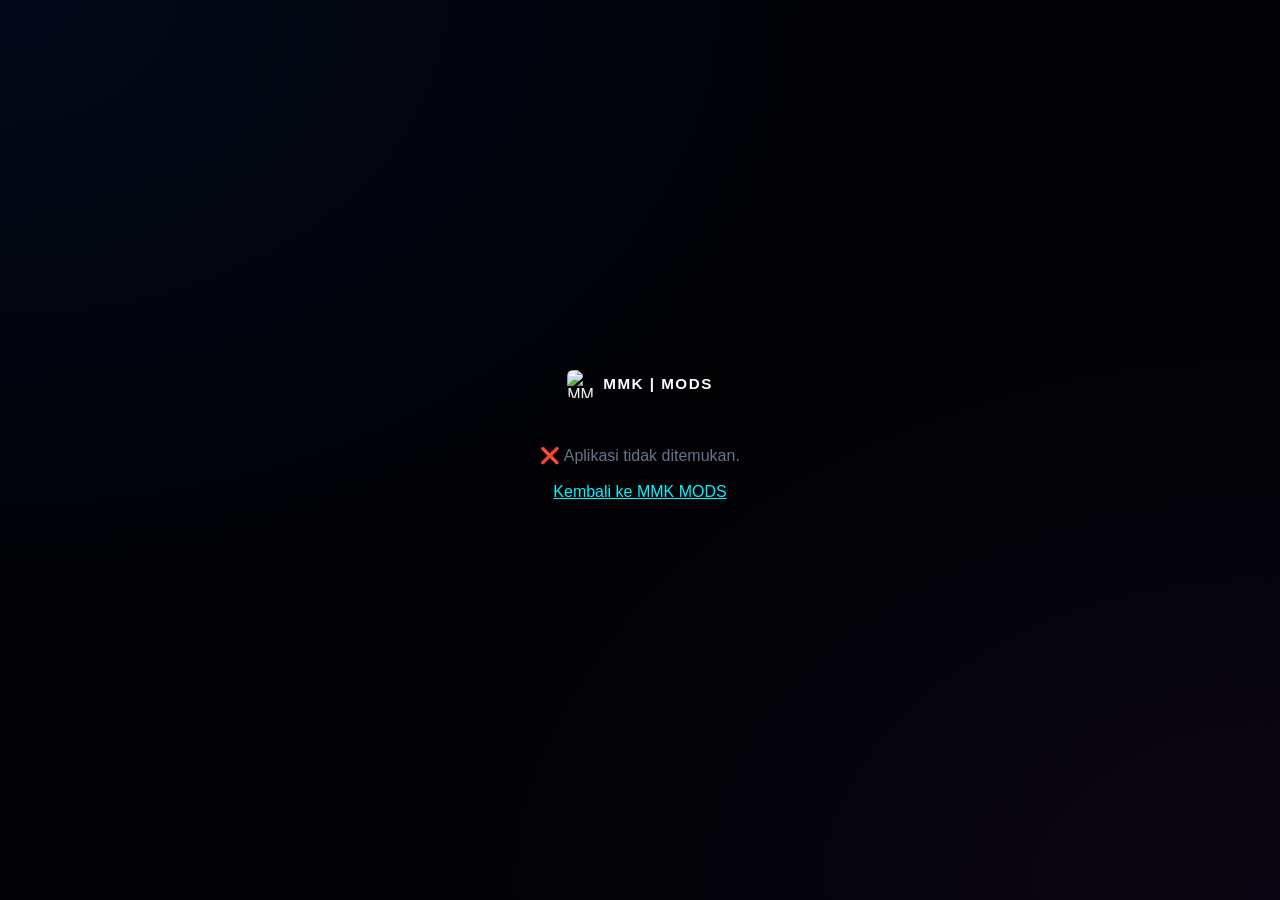
==== sharing.html @ 40b4ba51 "Create sharing.html" ====
<!DOCTYPE html>
<html lang="id">
<head>
<meta charset="UTF-8">
<meta name="viewport" content="width=device-width, initial-scale=1.0">
<title id="pageTitle">MMK | MODS</title>
<meta id="metaDesc" name="description" content="Ekosistem & Database Aplikasi Android Modded Premium dari MMK Team.">

<meta id="ogType" property="og:type" content="website">
<meta id="ogUrl" property="og:url" content="">
<meta id="ogTitle" property="og:title" content="MMK | MODS">
<meta id="ogDesc" property="og:description" content="Ekosistem & Database Aplikasi Android Modded Premium dari MMK Team.">
<meta id="ogImage" property="og:image" content="https://diverse-aqua-iq7wghij.edgeone.app/M.png">

<meta name="twitter:card" content="summary_large_image">
<meta id="twTitle" name="twitter:title" content="MMK | MODS">
<meta id="twDesc" name="twitter:description" content="Ekosistem & Database Aplikasi Android Modded Premium dari MMK Team.">
<meta id="twImage" name="twitter:image" content="https://diverse-aqua-iq7wghij.edgeone.app/M.png">

<link rel="stylesheet" href="style.css">
<style>
  body { padding-top: 0; display: flex; align-items: center; justify-content: center; min-height: 100vh; padding: 20px; }
  .share-page-card { max-width: 420px; width: 100%; }
  .share-brand-row { display: flex; align-items: center; justify-content: center; gap: 8px; margin-bottom: 18px; }
  .share-brand-row img { width: 28px; height: 28px; border-radius: 6px; }
  .share-brand-row span { font-weight: 900; letter-spacing: 1.5px; color: #fff; font-size: 0.95rem; }
  .apk-icon-frame { width: 84px; height: 84px; font-size: 2.2rem; }
  .apk-title { white-space: normal !important; font-size: 1.3rem; }
  .share-back-link { display: block; text-align: center; margin-top: 14px; color: var(--accent); font-size: 0.82rem; text-decoration: none; }
  .share-back-link:hover { text-decoration: underline; }
  .share-status { text-align: center; color: var(--text-muted); padding: 30px 10px; }
</style>
</head>
<body>
<div class="share-page-card">
  <div class="share-brand-row">
    <img src="https://diverse-aqua-iq7wghij.edgeone.app/M.png" alt="MMK MODS">
    <span>MMK | MODS</span>
  </div>
  <div id="shareContent" class="share-status">Memuat data aplikasi…</div>
</div>

<script src="apks.js"></script>
<script>
(function () {
    function esc(str) {
        return (str || '').toString()
            .replace(/&/g, '&amp;').replace(/"/g, '&quot;')
            .replace(/</g, '&lt;').replace(/>/g, '&gt;');
    }
    function slugify(name) {
        return (name || '').toString().toLowerCase().trim()
            .replace(/[^a-z0-9]+/g, '-').replace(/(^-+|-+$)/g, '');
    }

    const params = new URLSearchParams(window.location.search);
    const target = params.get('app') || '';
    const container = document.getElementById('shareContent');

    // Prioritaskan data lokal (kalau admin sedang edit di browser ini), fallback ke apks.js bawaan repo
    let list = (typeof apks !== 'undefined') ? apks : [];
    try {
        const localData = localStorage.getItem('mmk_local_apks');
        if (localData) list = JSON.parse(localData);
    } catch (e) {}

    const item = list.find(a =>
        (a.name || '').toLowerCase() === target.toLowerCase() ||
        slugify(a.name) === slugify(target)
    );

    if (!item) {
        container.innerHTML = '❌ Aplikasi tidak ditemukan.<br><br><a href="index.html" style="color:var(--accent);">Kembali ke MMK MODS</a>';
        return;
    }

    const title = esc(item.name || 'MMK MODS');
    const version = esc(item.version || '1.0');
    const desc = esc(item.description || 'Ekosistem & Database Aplikasi Android Modded Premium dari MMK Team.');
    const image = esc(item.imageUrl || 'https://diverse-aqua-iq7wghij.edgeone.app/M.png');
    const size = esc(item.size || '0 MB');
    const android = esc(item.android || '5.0+');
    const category = esc(item.category || 'General');
    const downloadUrl = esc(item.downloadUrl || '#');

    // Update tab title & meta tag (hanya berlaku setelah halaman dibuka/dijalankan JS-nya)
    document.title = title + ' | MMK MODS';
    document.getElementById('metaDesc').setAttribute('content', desc);
    document.getElementById('ogUrl').setAttribute('content', window.location.href);
    document.getElementById('ogTitle').setAttribute('content', title);
    document.getElementById('ogDesc').setAttribute('content', desc);
    document.getElementById('ogImage').setAttribute('content', image);
    document.getElementById('twTitle').setAttribute('content', title);
    document.getElementById('twDesc').setAttribute('content', desc);
    document.getElementById('twImage').setAttribute('content', image);

    container.className = '';
    container.innerHTML = `
        <div class="apk-card">
            <div class="apk-top-flex">
                <div class="apk-icon-frame">
                    <img src="${image}" alt="${title}" onerror="this.style.display='none'; this.parentElement.textContent='📱';">
                </div>
                <div class="apk-main-info">
                    <span class="apk-title">${title}</span>
                    <span class="apk-version">Versi ${version}</span>
                    <div class="apk-badge-row">
                        <span class="apk-badge">💾 ${size}</span>
                        <span class="apk-badge">🤖 ${android}</span>
                        <span class="apk-badge">📁 ${category}</span>
                    </div>
                </div>
            </div>
            <div class="apk-desc-area">${desc}</div>
            <a href="${downloadUrl}" target="_blank" class="download-action-btn">⬇️ DOWNLOAD</a>
        </div>
        <a href="index.html?share=${encodeURIComponent(item.name)}" class="share-back-link">🔎 Lihat Aplikasi Lain di MMK MODS</a>
    `;
})();
</script>
</body>
</html>
---- style.css ----
/* BASE DESIGN SYSTEM - CYBERPUNK MODZ */
:root {
    --bg-main: #020205; --bg-card: #060814; --bg-sidebar: #03040b;
    --primary: #0052ff; --primary-glow: rgba(0, 82, 255, 0.4);
    --accent: #00f3ff; --accent-glow: rgba(0, 243, 255, 0.3);
    --exec-color: #a855f7; --exec-glow: rgba(168, 85, 247, 0.4);
    --dev-color: #f43f5e; --dev-glow: rgba(244, 63, 94, 0.4);
    --text-main: #f1f5f9; --text-muted: #64748b;
    --border: rgba(0, 82, 255, 0.25);
}

* { margin: 0; padding: 0; box-sizing: border-box; font-family: 'Segoe UI', Roboto, Helvetica, Arial, sans-serif; }
body { background-color: var(--bg-main); background-image: radial-gradient(at 0% 0%, rgba(0, 82, 255, 0.08) 0px, transparent 50%), radial-gradient(at 100% 100%, rgba(168, 85, 247, 0.05) 0px, transparent 50%); background-attachment: fixed; min-height: 100vh; color: var(--text-main); padding-top: 85px; overflow-x: hidden; }
::-webkit-scrollbar { width: 6px; height: 6px; } ::-webkit-scrollbar-track { background: var(--bg-main); } ::-webkit-scrollbar-thumb { background: var(--primary); border-radius: 10px; } ::-webkit-scrollbar-thumb:hover { background: var(--accent); }
.navbar { position: fixed; top: 0; left: 0; right: 0; height: 70px; display: grid; grid-template-columns: 1fr auto 1fr; align-items: center; padding: 0 20px; background: rgba(3, 4, 11, 0.85); backdrop-filter: blur(20px); -webkit-backdrop-filter: blur(20px); border-bottom: 1px solid rgba(0, 243, 255, 0.2); z-index: 1000; box-shadow: 0 4px 30px rgba(0, 0, 0, 0.5), 0 1px 15px var(--primary-glow); }
.navbar-left { display: flex; align-items: center; justify-content: flex-start; } .navbar-right { display: flex; align-items: center; justify-content: flex-end; position: relative; }
.menu-toggle { background: rgba(0, 82, 255, 0.1); border: 1px solid var(--primary); color: var(--accent); width: 42px; height: 42px; font-size: 1.2rem; border-radius: 8px; cursor: pointer; display: flex; align-items: center; justify-content: center; transition: all 0.3s ease; box-shadow: 0 0 10px var(--primary-glow); } .menu-toggle:hover { background: var(--primary); color: #fff; box-shadow: 0 0 15px var(--accent); transform: scale(1.05); }
.logo-box { grid-column: 2; display: flex; align-items: center; gap: 10px; justify-content: center; } .logo { width: 36px; height: 36px; border-radius: 8px; border: 2px solid var(--accent); box-shadow: 0 0 10px var(--accent-glow); object-fit: cover; }
.main-title { font-size: 1.35rem; font-weight: 900; letter-spacing: 2px; color: #fff; text-transform: uppercase; background: linear-gradient(to right, #fff 20%, var(--accent) 50%, var(--primary) 80%); -webkit-background-clip: text; -webkit-text-fill-color: transparent; }
.search-trigger-btn { background: transparent; border: none; color: var(--accent); font-size: 1.3rem; cursor: pointer; transition: transform 0.2s; } .search-trigger-btn:hover { transform: scale(1.1); text-shadow: 0 0 10px var(--accent); }
.search-popover { display: none; position: absolute; top: 55px; right: 0; background: var(--bg-card); border: 1px solid var(--accent); border-radius: 12px; padding: 10px; box-shadow: 0 10px 30px rgba(0,0,0,0.8); z-index: 1010; } .search-popover.active { display: flex; } .search-popover input { background: #020205; border: 1px solid var(--border); border-radius: 8px; padding: 8px 16px; color: #fff; outline: none; width: 220px; font-size: 0.9rem; }
.sidebar { position: fixed; top: 0; left: -330px; width: 310px; height: 100%; background: var(--bg-sidebar); border-right: 1px solid rgba(0, 243, 255, 0.2); box-shadow: 10px 0 40px rgba(0,0,0,0.9); z-index: 2000; transition: all 0.4s cubic-bezier(0.16, 1, 0.3, 1); padding: 25px 20px; overflow-y: auto; } .sidebar.active { left: 0; } .sidebar-close { position: absolute; top: 20px; right: 20px; font-size: 1.5rem; color: var(--text-muted); cursor: pointer; } .sidebar-close:hover { color: #ff4444; }
.sidebar-brand-area { text-align: center; padding: 15px 0; background: linear-gradient(180deg, rgba(0, 82, 255, 0.1) 0%, transparent 100%); border-radius: 14px; border: 1px solid rgba(0, 82, 255, 0.15); margin-top: 20px; margin-bottom: 20px; display: flex; flex-direction: column; align-items: center; gap: 8px; } .sidebar-community-logo { width: 60px; height: 60px; border-radius: 50%; border: 2px solid var(--accent); box-shadow: 0 0 15px var(--accent-glow); object-fit: cover; } .sidebar-brand-title { font-size: 1.1rem; font-weight: 900; color: #fff; letter-spacing: 2px; text-transform: uppercase; }
.sidebar-sign-text { display: inline-block; font-size: 0.72rem; font-weight: 800; color: #cbd5e1; background: rgba(255, 255, 255, 0.05); border: 1px solid #64748b; padding: 4px 14px; border-radius: 20px; text-transform: uppercase; } .sidebar-sign-text.exec-badge { color: var(--exec-color); background: rgba(168, 85, 247, 0.08); border-color: var(--exec-color); box-shadow: 0 0 8px var(--exec-glow); } .sidebar-sign-text.dev-badge { color: var(--dev-color); background: rgba(244, 63, 94, 0.08); border-color: var(--dev-color); box-shadow: 0 0 8px var(--dev-glow); }
.cyber-auth-btn { width: 100%; padding: 12px 20px; background: #040817; color: var(--accent); border: 1px solid rgba(0, 243, 255, 0.4); border-radius: 10px; font-size: 0.82rem; font-weight: 800; text-transform: uppercase; letter-spacing: 1.5px; cursor: pointer; display: flex; align-items: center; justify-content: center; gap: 10px; transition: all 0.3s; } .cyber-auth-btn:hover { background: rgba(0, 243, 255, 0.15); color: #fff; border-color: #00f3ff; box-shadow: 0 0 20px rgba(0, 243, 255, 0.4); } .cyber-auth-btn.active-control { color: #fff; border-color: #ef4444; background: rgba(239, 68, 68, 0.1); } .cyber-auth-btn.active-control:hover { border-color: #f87171; background: rgba(239, 68, 68, 0.2); box-shadow: 0 0 20px rgba(239, 68, 68, 0.4); }
.sidebar-divider { height: 1px; background: linear-gradient(90deg, transparent, var(--border), transparent); margin: 18px 0; border: none; } .sidebar-label { font-size: 0.75rem; font-weight: 800; color: var(--text-muted); text-transform: uppercase; letter-spacing: 2px; margin-bottom: 12px; padding-left: 5px; } .sidebar-menu-list { list-style: none; display: flex; flex-direction: column; gap: 5px; }
.sidebar-item-btn { display: flex; align-items: center; justify-content: space-between; padding: 12px 15px; color: #cbd5e1; text-decoration: none; font-size: 0.88rem; font-weight: 600; border-radius: 8px; background: rgba(255, 255, 255, 0.02); border: 1px solid transparent; cursor: pointer; transition: all 0.25s ease; } .sidebar-item-btn:hover { background: rgba(0, 82, 255, 0.1); border-color: rgba(0, 82, 255, 0.3); color: #fff; transform: translateX(4px); }
.sub-menu-holder { list-style: none; max-height: 0; overflow: hidden; transition: max-height 0.4s ease; padding-left: 12px; display: flex; flex-direction: column; gap: 4px; } .sub-menu-holder li div { display: block; padding: 9px 15px; font-size: 0.84rem; color: #94a3b8; background: rgba(0,0,0,0.2); border-left: 2px solid var(--border); border-radius: 0 6px 6px 0; cursor: pointer; transition: 0.2s; } .sub-menu-holder li div:hover { color: #fff; background: rgba(0, 243, 255, 0.05); border-left-color: var(--accent); padding-left: 18px; } .dropdown-parent.open .sub-menu-holder { max-height: 500px; margin-top: 4px; margin-bottom: 6px; } .dropdown-parent .arrow-icon { font-size: 0.7rem; transition: transform 0.3s; color: var(--text-muted); } .dropdown-parent.open .arrow-icon { transform: rotate(180deg); color: var(--accent); }
.exec-theme-btn:hover { background: rgba(168, 85, 247, 0.1) !important; border-color: rgba(168, 85, 247, 0.4) !important; } .exec-sub-list li div { border-left-color: rgba(168, 85, 247, 0.3); } .exec-sub-list li div:hover { border-left-color: var(--exec-color); background: rgba(168, 85, 247, 0.05); }
.hidden-exec-item { display: none !important; } .dev-only-block { display: none !important; }
.container { max-width: 1300px; margin: 0 auto; padding: 0 20px; } .welcome-header { text-align: center; margin-bottom: 30px; display: flex; flex-direction: column; align-items: center; gap: 10px;} .welcome-header p { font-size: 0.95rem; color: var(--accent); text-transform: uppercase; letter-spacing: 2px; font-weight: 700; }
.apk-grid { display: grid; grid-template-columns: repeat(auto-fill, minmax(320px, 1fr)); gap: 20px; } .apk-card { background: var(--bg-card); border: 1px solid var(--border); border-radius: 16px; padding: 20px; position: relative; overflow: hidden; display: flex; flex-direction: column; justify-content: space-between; gap: 15px; box-shadow: 0 10px 35px rgba(0,0,0,0.6); transition: all 0.3s; } .apk-card.hidden { display: none !important; }
.card-control-box { position: absolute; top: 15px; right: 15px; display: none; gap: 6px; z-index: 10; } .dev-action-badge-btn { background: rgba(255, 255, 255, 0.05); border: 1px solid var(--border); color: #fff; width: 32px; height: 32px; border-radius: 8px; display: flex; align-items: center; justify-content: center; cursor: pointer; font-size: 0.85rem; transition: 0.2s; } .dev-action-badge-btn.edit-btn { background: rgba(14, 165, 233, 0.15); border-color: #0ea5e9; } .dev-action-badge-btn.edit-btn:hover { background: #0ea5e9; box-shadow: 0 0 10px #0ea5e9; transform: scale(1.05); } .dev-action-badge-btn.delete-btn { background: rgba(244, 63, 94, 0.15); border-color: var(--dev-color); } .dev-action-badge-btn.delete-btn:hover { background: var(--dev-color); box-shadow: 0 0 10px var(--dev-color); transform: scale(1.05); }
.apk-top-flex { display: flex; gap: 14px; align-items: center; } .apk-icon-frame { width: 70px; height: 70px; background: #020205; border: 2px solid var(--border); border-radius: 12px; display: flex; align-items: center; justify-content: center; overflow: hidden; flex-shrink: 0; } .apk-icon-frame img { width: 100%; height: 100%; object-fit: cover; }
.apk-main-info { display: flex; flex-direction: column; gap: 4px; flex-grow: 1; min-width: 0; } .apk-title { font-size: 1.15rem; font-weight: 800; color: #fff; white-space: nowrap; overflow: hidden; text-overflow: ellipsis; } .apk-version { font-size: 0.82rem; color: var(--accent); font-weight: 700; } .apk-badge-row { display: flex; flex-wrap: wrap; gap: 4px; } .apk-badge { font-size: 0.68rem; font-weight: 700; color: #94a3b8; padding: 2px 6px; background: rgba(0, 82, 255, 0.08); border: 1px solid rgba(0, 82, 255, 0.2); border-radius: 5px; }
.apk-desc-area { background: rgba(2, 2, 5, 0.5); border: 1px solid rgba(255,255,255,0.03); padding: 10px; border-radius: 10px; font-size: 0.84rem; color: #94a3b8; min-height: 60px; line-height: 1.4; }
.download-action-btn { display: block; width: 100%; padding: 12px; text-align: center; background: linear-gradient(135deg, var(--primary) 0%, #002ba1 100%); color: #fff; border: none; border-radius: 10px; font-size: 0.9rem; font-weight: 700; text-decoration: none; cursor: pointer; transition: 0.3s; } .download-action-btn:hover { background: linear-gradient(135deg, var(--accent) 0%, var(--primary) 100%); box-shadow: 0 0 15px var(--accent); }
.card-action-row { display: flex; gap: 8px; } .card-action-row .download-action-btn { flex: 1; } .share-action-btn { flex-shrink: 0; width: 46px; background: rgba(0, 243, 255, 0.08); border: 1px solid var(--accent); color: var(--accent); border-radius: 10px; font-size: 1rem; cursor: pointer; transition: 0.3s; display: flex; align-items: center; justify-content: center; } .share-action-btn:hover { background: var(--accent); color: #020205; box-shadow: 0 0 15px var(--accent-glow); transform: scale(1.05); }
.modal-box { display: none; position: fixed; top: 50%; left: 50%; transform: translate(-50%, -50%) scale(0.85); background: var(--bg-card); border: 2px solid var(--primary); box-shadow: 0 0 50px rgba(0,0,0,0.9); width: 92%; max-width: 520px; border-radius: 16px; padding: 20px; z-index: 2500; opacity: 0; transition: all 0.3s cubic-bezier(0.34, 1.56, 0.64, 1); max-height: 90vh; overflow-y: auto; } .modal-box.active { display: block; opacity: 1; transform: translate(-50%, -50%) scale(1); } .modal-close-btn { position: absolute; top: 12px; right: 16px; font-size: 1.5rem; color: var(--text-muted); cursor: pointer; z-index: 5; } .modal-close-btn:hover { color: #fff; }
.exec-panel-modal { border-color: var(--exec-color) !important; box-shadow: 0 0 50px rgba(0,0,0,0.9), 0 0 25px var(--exec-glow) !important; } .exec-header-row { display: flex; justify-content: space-between; align-items: center; margin: 15px 0 10px 0; }
.exec-panel-download-btn { background: rgba(168, 85, 247, 0.1); color: var(--exec-color); border: 2px solid var(--exec-color); box-shadow: 0 0 10px var(--exec-glow); padding: 6px 16px; border-radius: 8px; font-size: 0.82rem; font-weight: 800; text-decoration: none; text-transform: uppercase; transition: all 0.3s ease; } .exec-panel-download-btn:hover { background: var(--exec-color); color: #fff; box-shadow: 0 0 20px var(--exec-color); transform: scale(1.05); }
.exec-feature-list { display: flex; flex-direction: column; gap: 8px; background: #020205; padding: 12px; border-radius: 10px; border: 1px solid rgba(168,85,247,0.15); } .exec-feature-item { display: flex; gap: 10px; font-size: 0.86rem; color: #cbd5e1; line-height: 1.4; }
.dev-panel-modal { border-color: var(--dev-color) !important; box-shadow: 0 0 50px rgba(0,0,0,0.9), 0 0 25px var(--dev-glow) !important; } .form-mobile-vertical-stack { display: flex; flex-direction: column; gap: 12px; } .form-group { display: flex; flex-direction: column; gap: 6px; text-align: left; position: relative; } .form-group label { font-size: 0.75rem; font-weight: 800; color: #cbd5e1; text-transform: uppercase; letter-spacing: 1px; }
.form-group input, .form-group select, .form-group textarea { background: #020205; border: 1px solid rgba(244, 63, 94, 0.3); border-radius: 8px; padding: 11px 14px; color: #fff; outline: none; font-size: 0.9rem; width: 100%; -webkit-appearance: none; } .form-group input:focus, .form-group select:focus, .form-group textarea:focus { border-color: var(--dev-color); box-shadow: 0 0 8px rgba(244, 63, 94, 0.2); } .form-btn-row { display: flex; gap: 10px; margin-top: 10px; }
.pena-upload-wrapper { display: flex; gap: 8px; width: 100%; } .pena-upload-wrapper input { flex: 1; min-width: 0; }
.action-trigger-btn { background: rgba(244, 63, 94, 0.15); border: 1px solid var(--dev-color); color: #fff; border-radius: 8px; padding: 0 12px; font-size: 0.85rem; font-weight: bold; cursor: pointer; display: flex; align-items: center; justify-content: center; transition: all 0.2s; white-space: nowrap; } .action-trigger-btn:hover { box-shadow: 0 0 10px rgba(255, 255, 255, 0.2); transform: scale(1.02); }
.overlay-mask { display: none; position: fixed; inset: 0; background: rgba(0,0,0,0.85); backdrop-filter: blur(8px); z-index: 1500; opacity: 0; transition: opacity 0.3s; } .overlay-mask.active { display: block; opacity: 1; }
.floating-profile-trigger { position: fixed; bottom: 20px; right: 20px; width: 48px; height: 48px; background: var(--primary); color: white; border-radius: 50%; display: flex; align-items: center; justify-content: center; font-size: 1.2rem; box-shadow: 0 0 15px var(--primary-glow); cursor: pointer; z-index: 1200; transition: 0.3s; border: 1px solid var(--accent); } .floating-profile-trigger:hover { transform: rotate(360deg) scale(1.1); background: var(--accent); }
.footer-notice { text-align: center; margin-top: 50px; padding: 25px 15px; border-top: 1px solid var(--border); } .notice-danger-card { background: rgba(239, 68, 68, 0.04); border: 1px solid rgba(239, 68, 68, 0.2); border-radius: 12px; padding: 12px; color: #f87171; max-width: 750px; margin: 15px auto 0 auto; font-size: 0.82rem; font-weight: 600; line-height: 1.4; } .no-results-alert { text-align: center; color: var(--text-muted); padding: 40px 0; display: none; font-weight: 600; }
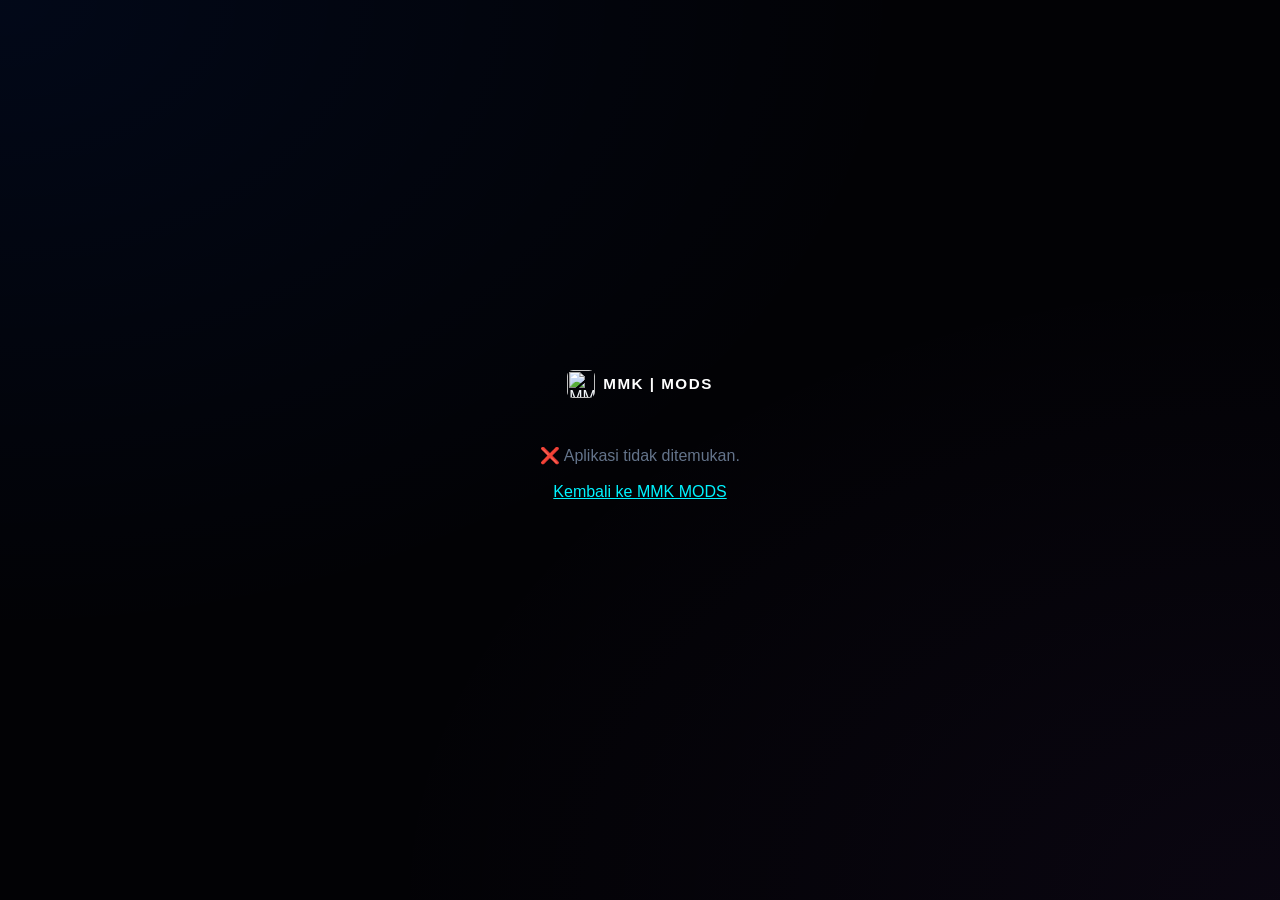
==== commit 5f0a0ee1: "Update sharing.html" ====
--- a/sharing.html
+++ b/sharing.html
@@ -1,23 +1,23 @@
-<!DOCTYPE html>
+
 <html lang="id">
-<head>
-<meta charset="UTF-8">
-<meta name="viewport" content="width=device-width, initial-scale=1.0">
-<title id="pageTitle">MMK | MODS</title>
-<meta id="metaDesc" name="description" content="Ekosistem & Database Aplikasi Android Modded Premium dari MMK Team.">
+  <head>
+	<meta charset="UTF-8">
+	<meta name="viewport" content="width=device-width, initial-scale=1.0">
+	<title id="pageTitle">MMK | MODS</title>
+	<meta id="metaDesc" name="description" content="Ekosistem & Database Aplikasi Android Modded Premium dari MMK Team.">
 
-<meta id="ogType" property="og:type" content="website">
-<meta id="ogUrl" property="og:url" content="">
-<meta id="ogTitle" property="og:title" content="MMK | MODS">
-<meta id="ogDesc" property="og:description" content="Ekosistem & Database Aplikasi Android Modded Premium dari MMK Team.">
-<meta id="ogImage" property="og:image" content="https://diverse-aqua-iq7wghij.edgeone.app/M.png">
+	<meta id="ogType" property="og:type" content="website">
+	<meta id="ogUrl" property="og:url" content="">
+	<meta id="ogTitle" property="og:title" content="MMK | MODS">
+	<meta id="ogDesc" property="og:description" content="Ekosistem & Database Aplikasi Android Modded Premium dari MMK Team.">
+	<meta id="ogImage" property="og:image" content="https://diverse-aqua-iq7wghij.edgeone.app/M.png">
 
-<meta name="twitter:card" content="summary_large_image">
-<meta id="twTitle" name="twitter:title" content="MMK | MODS">
-<meta id="twDesc" name="twitter:description" content="Ekosistem & Database Aplikasi Android Modded Premium dari MMK Team.">
-<meta id="twImage" name="twitter:image" content="https://diverse-aqua-iq7wghij.edgeone.app/M.png">
+	<meta name="twitter:card" content="summary_large_image">
+	<meta id="twTitle" name="twitter:title" content="MMK | MODS">
+	<meta id="twDesc" name="twitter:description" content="Ekosistem & Database Aplikasi Android Modded Premium dari MMK Team.">
+	<meta id="twImage" name="twitter:image" content="https://diverse-aqua-iq7wghij.edgeone.app/M.png">
 
-<link rel="stylesheet" href="style.css">
+	<link rel="stylesheet" href="style.css">
 <style>
   body { padding-top: 0; display: flex; align-items: center; justify-content: center; min-height: 100vh; padding: 20px; }
   .share-page-card { max-width: 420px; width: 100%; }
@@ -30,17 +30,17 @@
   .share-back-link:hover { text-decoration: underline; }
   .share-status { text-align: center; color: var(--text-muted); padding: 30px 10px; }
 </style>
-</head>
-<body>
-<div class="share-page-card">
-  <div class="share-brand-row">
-    <img src="https://diverse-aqua-iq7wghij.edgeone.app/M.png" alt="MMK MODS">
-    <span>MMK | MODS</span>
-  </div>
-  <div id="shareContent" class="share-status">Memuat data aplikasi…</div>
-</div>
+  </head>
+  <body>
+	<div class="share-page-card">
+	  <div class="share-brand-row">
+		<img src="https://diverse-aqua-iq7wghij.edgeone.app/M.png" alt="MMK MODS">
+		<span>MMK | MODS</span>
+	  </div>
+	  <div id="shareContent" class="share-status">Memuat data aplikasi…</div>
+	</div>
 
-<script src="apks.js"></script>
+	<script src="apks.js"></script>
 <script>
 (function () {
     function esc(str) {
@@ -118,5 +118,6 @@
     `;
 })();
 </script>
-</body>
+  </body>
 </html>
+
--- a/style.css
+++ b/style.css
@@ -46,4 +46,4 @@
 .action-trigger-btn { background: rgba(244, 63, 94, 0.15); border: 1px solid var(--dev-color); color: #fff; border-radius: 8px; padding: 0 12px; font-size: 0.85rem; font-weight: bold; cursor: pointer; display: flex; align-items: center; justify-content: center; transition: all 0.2s; white-space: nowrap; } .action-trigger-btn:hover { box-shadow: 0 0 10px rgba(255, 255, 255, 0.2); transform: scale(1.02); }
 .overlay-mask { display: none; position: fixed; inset: 0; background: rgba(0,0,0,0.85); backdrop-filter: blur(8px); z-index: 1500; opacity: 0; transition: opacity 0.3s; } .overlay-mask.active { display: block; opacity: 1; }
 .floating-profile-trigger { position: fixed; bottom: 20px; right: 20px; width: 48px; height: 48px; background: var(--primary); color: white; border-radius: 50%; display: flex; align-items: center; justify-content: center; font-size: 1.2rem; box-shadow: 0 0 15px var(--primary-glow); cursor: pointer; z-index: 1200; transition: 0.3s; border: 1px solid var(--accent); } .floating-profile-trigger:hover { transform: rotate(360deg) scale(1.1); background: var(--accent); }
-.footer-notice { text-align: center; margin-top: 50px; padding: 25px 15px; border-top: 1px solid var(--border); } .notice-danger-card { background: rgba(239, 68, 68, 0.04); border: 1px solid rgba(239, 68, 68, 0.2); border-radius: 12px; padding: 12px; color: #f87171; max-width: 750px; margin: 15px auto 0 auto; font-size: 0.82rem; font-weight: 600; line-height: 1.4; } .no-results-alert { text-align: center; color: var(--text-muted); padding: 40px 0; display: none; font-weight: 600; }+.footer-notice { text-align: center; margin-top: 50px; padding: 25px 15px; border-top: 1px solid var(--border); } .notice-danger-card { background: rgba(239, 68, 68, 0.04); border: 1px solid rgba(239, 68, 68, 0.2); border-radius: 12px; padding: 12px; color: #f87171; max-width: 750px; margin: 15px auto 0 auto; font-size: 0.82rem; font-weight: 600; line-height: 1.4; } .no-results-alert { text-align: center; color: var(--text-muted); padding: 40px 0; display: none; font-weight: 600; }
